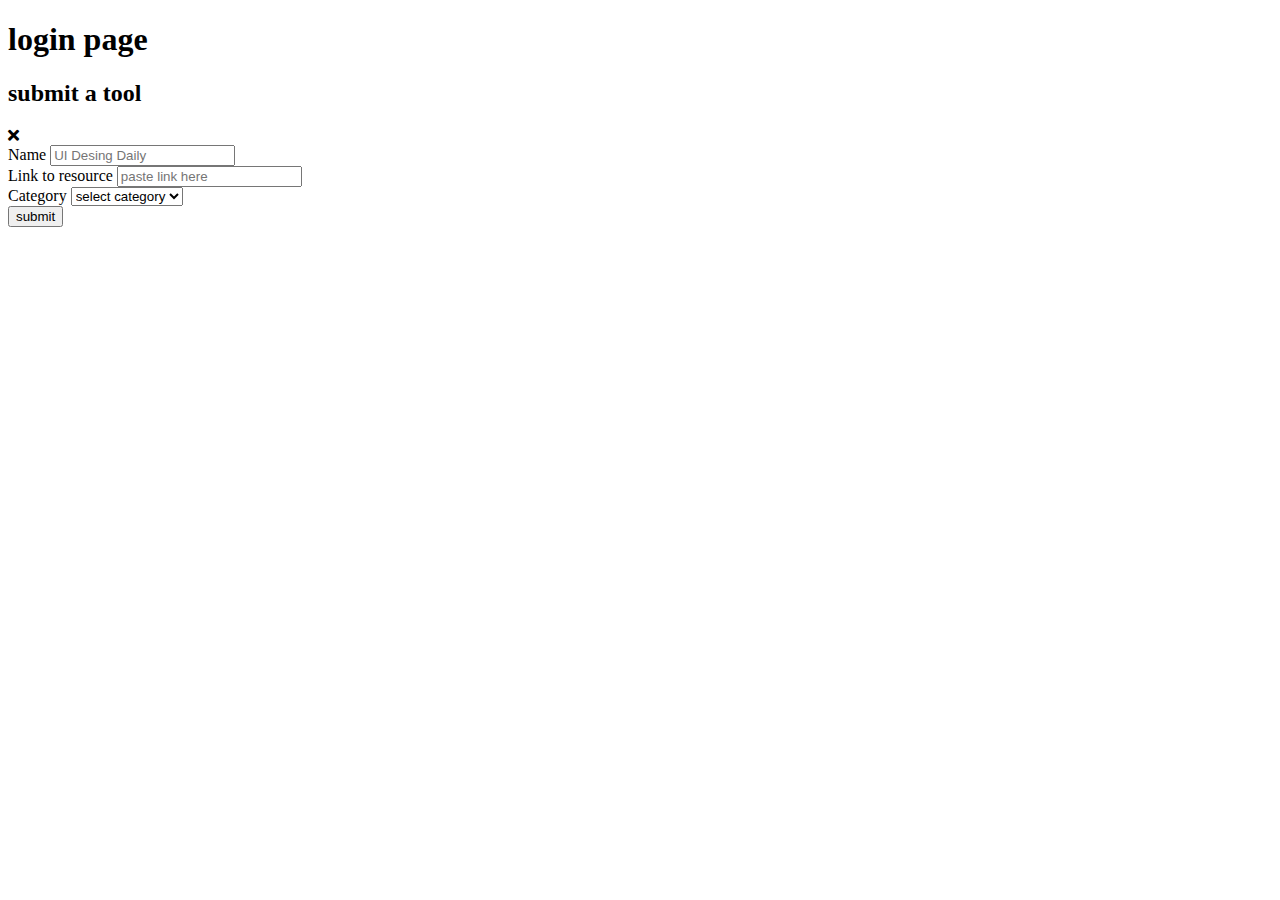
==== index.html @ 41dfa631 "data source connection" ====
<!DOCTYPE html>
<html lang="en">
<head>
    <meta charset="UTF-8">
    <meta http-equiv="X-UA-Compatible" content="IE=edge">
    <meta name="viewport" content="width=device-width, initial-scale=1.0">
    <title>Sample Page </title>
    <link
      rel="stylesheet" href="https://cdnjs.cloudflare.com/ajax/libs/font-awesome/5.14.0/css/all.min.css"/>
    <link rel="stylesheet" href="styles3.css">
</head>
<body>
    <h1 class="head-title">login page</h1>
    
    
    <div class="container" id="submit_box">
        <header>
             <h2 class="section-title">submit a tool</h2>
             <span class="icon">
                    <i class="fa fa-times" aria-hidden="true"></i>
             </span>
        </header>
        <form action="">
            <div class="form-felid">
                <label for="">Name</label>
                <input type="text" class="form-input" placeholder="UI Desing Daily ">
            </div>
            <div>
                <label for="">Link to resource</label>
                <input type="text" class="form-input" placeholder="paste link here">
            </div>
               <div> <label for=""  >Category </label>
                    <select name="category" id="" class="form-input">
                        <option value="">select category</option>
                        <option value="">html</option>
                        <option value="">css</option>
                    </select>
                </div>
           <div class="button"> <button class="btn" >submit</button></div>
        </form>
    </div>  


</body>
</html>
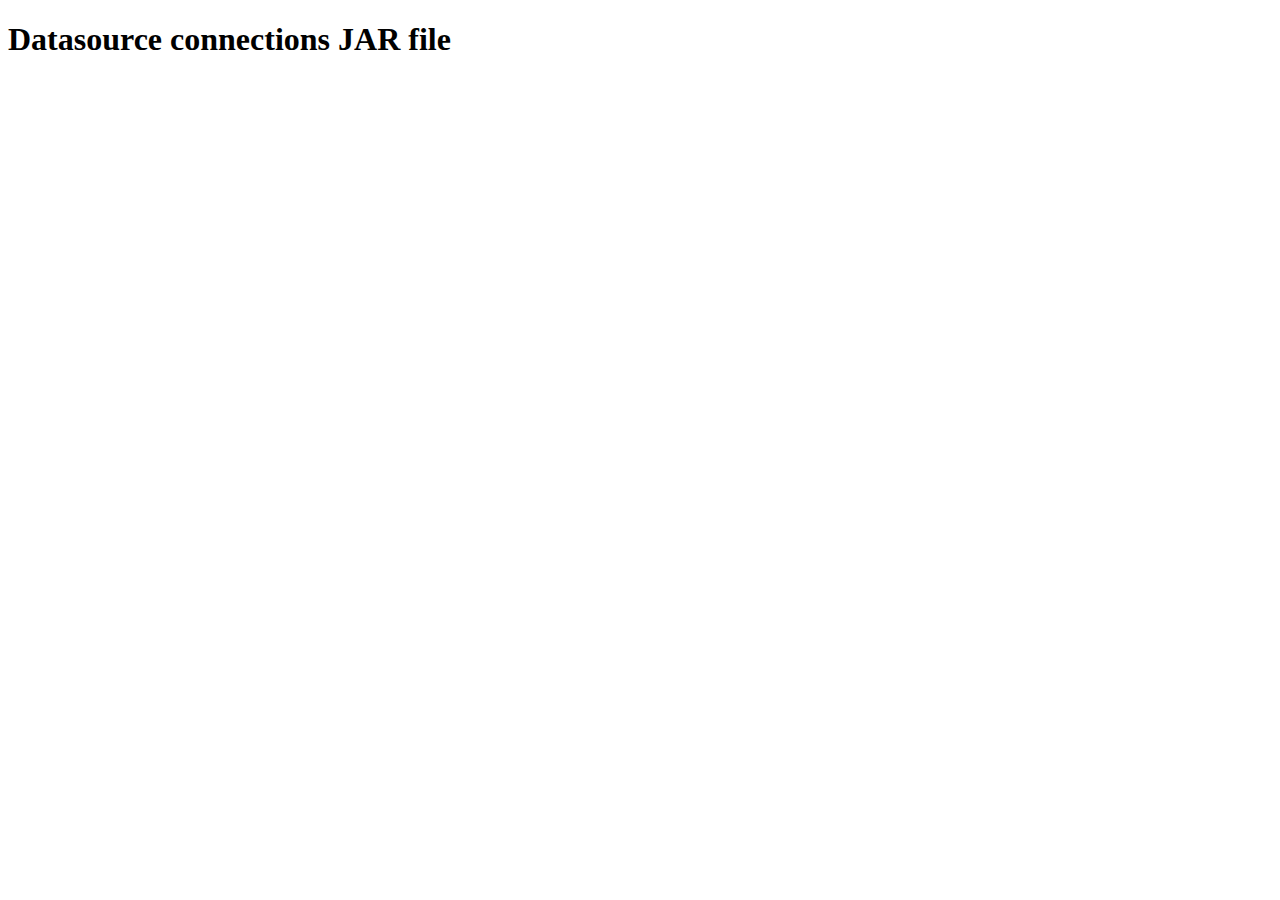
==== commit 4476916f: "h1 tage added" ====
--- a/index.html
+++ b/index.html
@@ -10,36 +10,8 @@
     <link rel="stylesheet" href="styles3.css">
 </head>
 <body>
-    <h1 class="head-title">login page</h1>
-    
-    
-    <div class="container" id="submit_box">
-        <header>
-             <h2 class="section-title">submit a tool</h2>
-             <span class="icon">
-                    <i class="fa fa-times" aria-hidden="true"></i>
-             </span>
-        </header>
-        <form action="">
-            <div class="form-felid">
-                <label for="">Name</label>
-                <input type="text" class="form-input" placeholder="UI Desing Daily ">
-            </div>
-            <div>
-                <label for="">Link to resource</label>
-                <input type="text" class="form-input" placeholder="paste link here">
-            </div>
-               <div> <label for=""  >Category </label>
-                    <select name="category" id="" class="form-input">
-                        <option value="">select category</option>
-                        <option value="">html</option>
-                        <option value="">css</option>
-                    </select>
-                </div>
-           <div class="button"> <button class="btn" >submit</button></div>
-        </form>
-    </div>  
+    <h1>Datasource connections JAR file</h1>
 
 
 </body>
-</html>+</html>
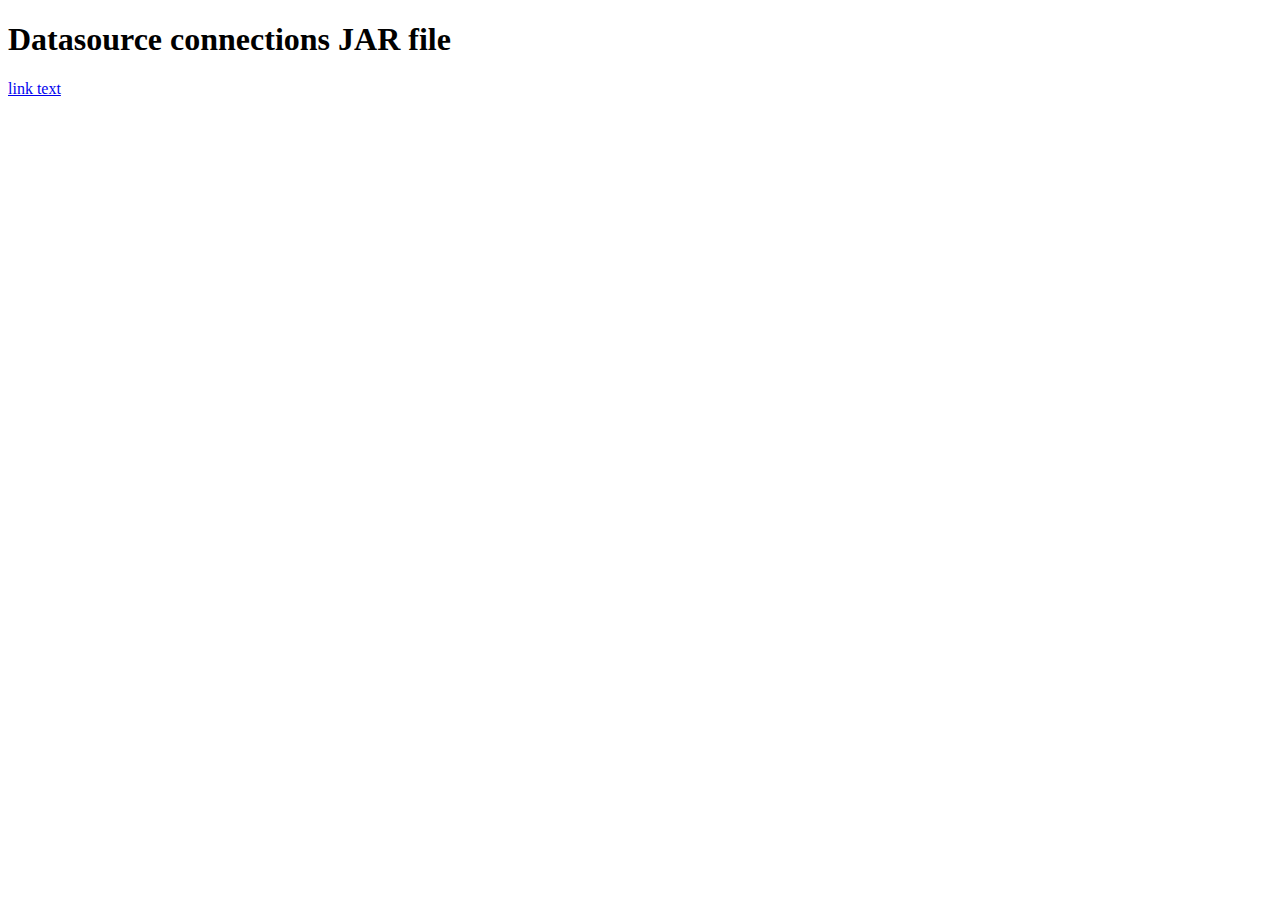
==== commit ffff6f6e: "link added" ====
--- a/index.html
+++ b/index.html
@@ -11,6 +11,9 @@
 </head>
 <body>
     <h1>Datasource connections JAR file</h1>
+    
+    <a href="https://drive.google.com/drive/folders/1KU-SMUWSyRhYbQ-p536kg25fvp-EB5zo?usp=sharing">link text</a>
+    
 
 
 </body>
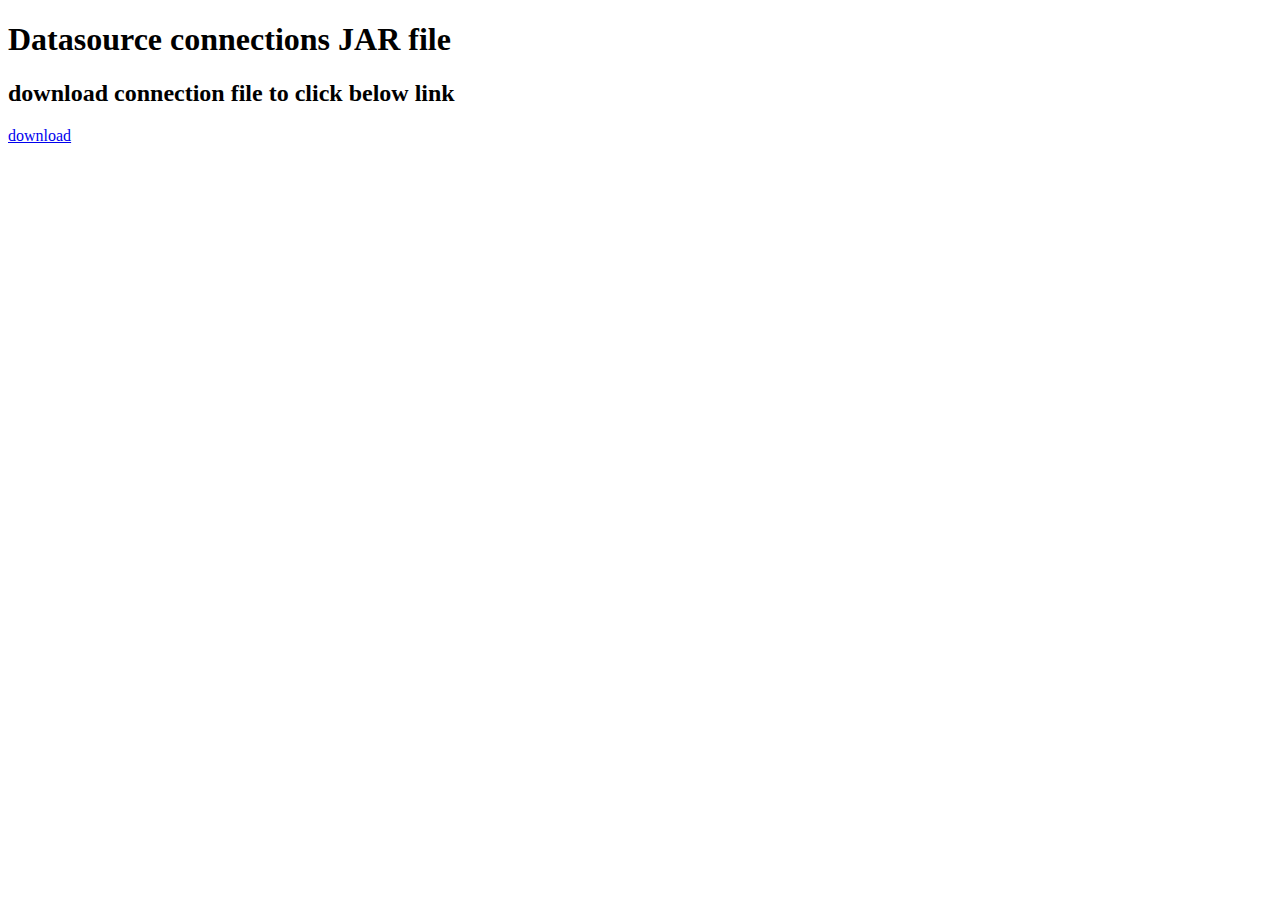
==== commit 6f3e1765: "link" ====
--- a/index.html
+++ b/index.html
@@ -11,8 +11,8 @@
 </head>
 <body>
     <h1>Datasource connections JAR file</h1>
-    
-    <a href="https://drive.google.com/drive/folders/1KU-SMUWSyRhYbQ-p536kg25fvp-EB5zo?usp=sharing">link text</a>
+    <h2>download connection file to click below link </h2>
+    <a href="https://drive.google.com/drive/folders/1KU-SMUWSyRhYbQ-p536kg25fvp-EB5zo?usp=sharing">download</a>
     
 
 
